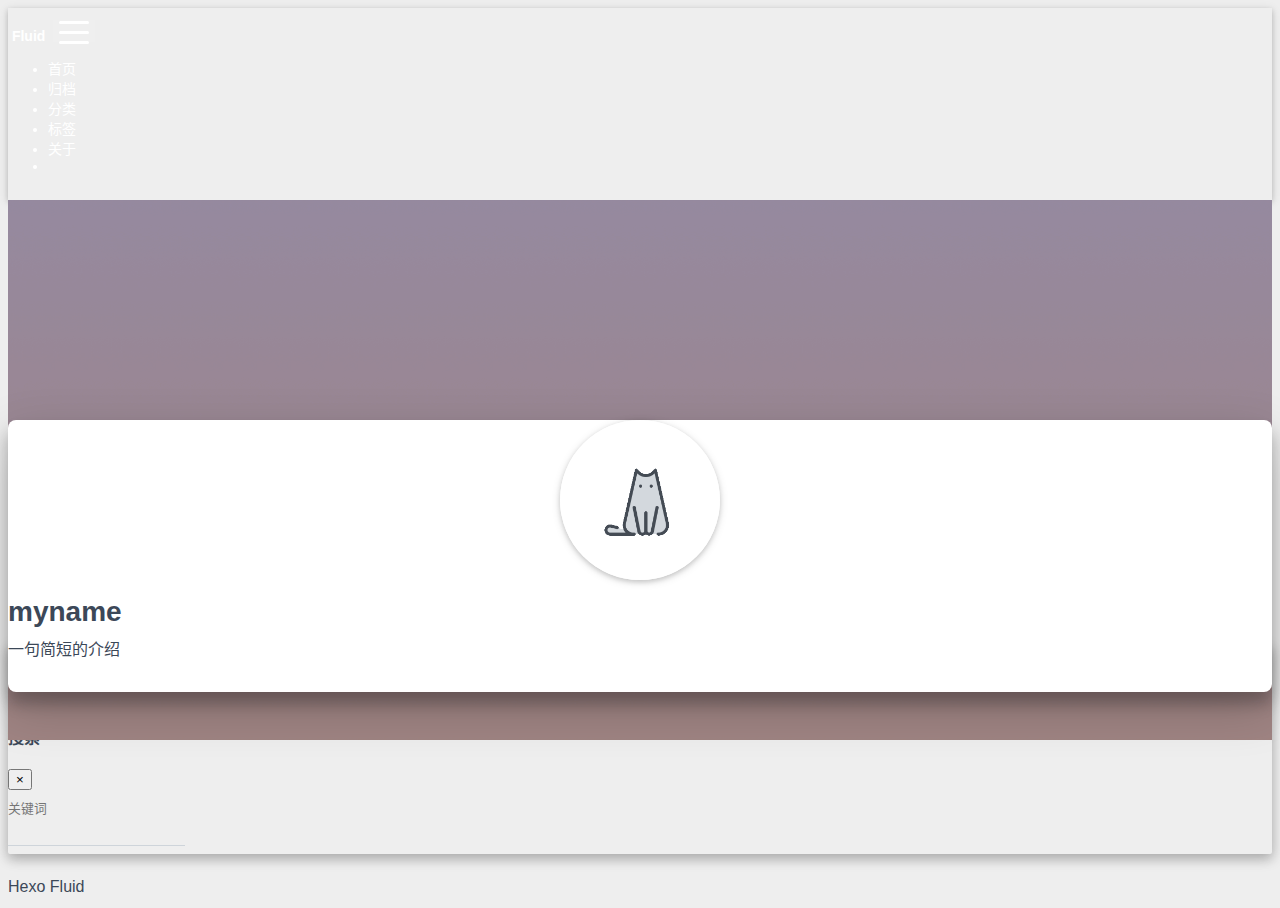
==== about/index.html @ 5696735d "Site updated: 2020-07-10 10:57:50" ====
<!DOCTYPE html>
<html lang="zh-CN">





<head>
  <meta charset="UTF-8">
  <link rel="apple-touch-icon" sizes="76x76" href="/img/favicon.png">
  <link rel="icon" type="image/png" href="/img/favicon.png">
  <meta name="viewport"
        content="width=device-width, initial-scale=1.0, maximum-scale=1.0, user-scalable=no, shrink-to-fit=no">
  <meta http-equiv="x-ua-compatible" content="ie=edge">
  
  <meta name="theme-color" content="#2f4154">
  <meta name="description" content="">
  <meta name="author" content="7and">
  <meta name="keywords" content="">
  <title>关于 - 7又7分之一节拍&#39;s Blog</title>

  <link  rel="stylesheet" href="https://cdn.staticfile.org/twitter-bootstrap/4.4.1/css/bootstrap.min.css" />


  <link  rel="stylesheet" href="https://cdn.staticfile.org/github-markdown-css/4.0.0/github-markdown.min.css" />
  <link  rel="stylesheet" href="/lib/hint/hint.min.css" />

  
    <link  rel="stylesheet" href="https://cdn.staticfile.org/highlight.js/10.0.0/styles/github-gist.min.css" />
  

  


<!-- 主题依赖的图标库，不要自行修改 -->

<link rel="stylesheet" href="//at.alicdn.com/t/font_1749284_yg9cfy8wd6.css">



<link rel="stylesheet" href="//at.alicdn.com/t/font_1736178_pjno9b9zyxs.css">


<link  rel="stylesheet" href="/css/main.css" />

<!-- 自定义样式保持在最底部 -->


  <script  src="/js/utils.js" ></script>
<meta name="generator" content="Hexo 4.2.1"></head>


<body>
  <header style="height: 60vh;">
    <nav id="navbar" class="navbar fixed-top  navbar-expand-lg navbar-dark scrolling-navbar">
  <div class="container">
    <a class="navbar-brand"
       href="/">&nbsp;<strong>Fluid</strong>&nbsp;</a>

    <button id="navbar-toggler-btn" class="navbar-toggler" type="button" data-toggle="collapse"
            data-target="#navbarSupportedContent"
            aria-controls="navbarSupportedContent" aria-expanded="false" aria-label="Toggle navigation">
      <div class="animated-icon"><span></span><span></span><span></span></div>
    </button>

    <!-- Collapsible content -->
    <div class="collapse navbar-collapse" id="navbarSupportedContent">
      <ul class="navbar-nav ml-auto text-center">
        
          
          
          
          
            <li class="nav-item">
              <a class="nav-link" href="/">
                <i class="iconfont icon-home-fill"></i>
                首页
              </a>
            </li>
          
        
          
          
          
          
            <li class="nav-item">
              <a class="nav-link" href="/archives/">
                <i class="iconfont icon-archive-fill"></i>
                归档
              </a>
            </li>
          
        
          
          
          
          
            <li class="nav-item">
              <a class="nav-link" href="/categories/">
                <i class="iconfont icon-category-fill"></i>
                分类
              </a>
            </li>
          
        
          
          
          
          
            <li class="nav-item">
              <a class="nav-link" href="/tags/">
                <i class="iconfont icon-tags-fill"></i>
                标签
              </a>
            </li>
          
        
          
          
          
          
            <li class="nav-item">
              <a class="nav-link" href="/about/">
                <i class="iconfont icon-user-fill"></i>
                关于
              </a>
            </li>
          
        
        
          <li class="nav-item" id="search-btn">
            <a class="nav-link" data-toggle="modal" data-target="#modalSearch">&nbsp;&nbsp;<i
                class="iconfont icon-search"></i>&nbsp;&nbsp;</a>
          </li>
        
      </ul>
    </div>
  </div>
</nav>

    <div class="view intro-2" id="background" parallax=true
         style="background: url('/img/default.png') no-repeat center center;
           background-size: cover;">
      <div class="full-bg-img">
        <div class="mask flex-center" style="background-color: rgba(0, 0, 0, 0.3)">
          <div class="container text-center white-text fadeInUp">
            <span class="h2" id="subtitle">
              
                关于
              
            </span>

            
          </div>

          
        </div>
      </div>
    </div>
  </header>

  <main>
    
      <div class="container nopadding-md">
        <div class="py-5" id="board"
          >
          
            <div class="about-avatar">
              <img src="/img/avatar.png" srcset="/img/loading.gif"
                   class="img-fluid" alt="avatar">
            </div>
          
          <div class="container">
            <div class="row">
              <div class="col-12 col-md-10 m-auto">
                

<div class="text-center">
  <div class="about-info">
    <div class="about-name">myname</div>
    <div class="about-intro">一句简短的介绍</div>
    <div class="about-icons">
      
        
        
        
        <a href="https://github.com" class="
           hint--bottom hint--rounded"
           aria-label=GitHub
        >
          <i class="iconfont icon-github-fill" aria-hidden="true"></i>
          
        </a>
      
        
        
        
        <a href="https://douban.com" class="
           hint--bottom hint--rounded"
           aria-label=豆瓣
        >
          <i class="iconfont icon-douban-fill" aria-hidden="true"></i>
          
        </a>
      
        
        
        
        <a href="javascript:;" class="qr-trigger
           "
           
        >
          <i class="iconfont icon-wechat-fill" aria-hidden="true"></i>
          
            <img class="qr-img" src="/img/favicon.png" srcset="/img/loading.gif" alt="qrcode" />
          
        </a>
      
    </div>
  </div>
</div>
<div class="mt-5 markdown-body">
  
</div>

              </div>
            </div>
          </div>
        </div>
      </div>
    
  </main>

  
    <a id="scroll-top-button" href="#" role="button">
      <i class="iconfont icon-arrowup" aria-hidden="true"></i>
    </a>
  

  
    <div class="modal fade" id="modalSearch" tabindex="-1" role="dialog" aria-labelledby="ModalLabel"
     aria-hidden="true">
  <div class="modal-dialog modal-dialog-scrollable modal-lg" role="document">
    <div class="modal-content">
      <div class="modal-header text-center">
        <h4 class="modal-title w-100 font-weight-bold">搜索</h4>
        <button type="button" id="local-search-close" class="close" data-dismiss="modal" aria-label="Close">
          <span aria-hidden="true">&times;</span>
        </button>
      </div>
      <div class="modal-body mx-3">
        <div class="md-form mb-5">
          <input type="text" id="local-search-input" class="form-control validate">
          <label data-error="x" data-success="v"
                 for="local-search-input">关键词</label>
        </div>
        <div class="list-group" id="local-search-result"></div>
      </div>
    </div>
  </div>
</div>
  

  

  

  <footer class="mt-5">
  <div class="text-center py-3">
    <div>
      <a href="https://hexo.io" target="_blank" rel="nofollow noopener"><span>Hexo</span></a>
      <i class="iconfont icon-love"></i>
      <a href="https://github.com/fluid-dev/hexo-theme-fluid" target="_blank" rel="nofollow noopener">
        <span>Fluid</span></a>
    </div>
    

    

    
  </div>
</footer>

<!-- SCRIPTS -->
<script  src="https://cdn.staticfile.org/jquery/3.4.1/jquery.min.js" ></script>
<script  src="https://cdn.staticfile.org/twitter-bootstrap/4.4.1/js/bootstrap.min.js" ></script>
<script  src="/js/debouncer.js" ></script>
<script  src="/js/main.js" ></script>

<!-- Plugins -->


  
    <script  src="/js/lazyload.js" ></script>
  



  <script defer src="https://cdn.staticfile.org/clipboard.js/2.0.6/clipboard.min.js" ></script>
  <script  src="/js/clipboard-use.js" ></script>











  <script  src="https://cdn.staticfile.org/anchor-js/4.2.2/anchor.min.js" ></script>
  <script>
    anchors.options = {
      placement: "right",
      visible: "hover",
      
    };
    var el = "h1,h2,h3,h4,h5,h6".split(",");
    var res = [];
    for (item of el) {
      res.push(".markdown-body > " + item)
    }
    anchors.add(res.join(", "))
  </script>



  <script  src="/js/local-search.js" ></script>
  <script>
    var path = "/local-search.xml";
    var inputArea = document.querySelector("#local-search-input");
    inputArea.onclick = function () {
      searchFunc(path, 'local-search-input', 'local-search-result');
      this.onclick = null
    }
  </script>






















</body>
</html>
---- lib/hint/hint.min.css ----
/*! Hint.css - v2.6.0 - 2019-04-27
* http://kushagragour.in/lab/hint/
* Copyright (c) 2019 Kushagra Gour */

[class*=hint--]{position:relative;display:inline-block}[class*=hint--]:after,[class*=hint--]:before{position:absolute;-webkit-transform:translate3d(0,0,0);-moz-transform:translate3d(0,0,0);transform:translate3d(0,0,0);visibility:hidden;opacity:0;z-index:1000000;pointer-events:none;-webkit-transition:.3s ease;-moz-transition:.3s ease;transition:.3s ease;-webkit-transition-delay:0s;-moz-transition-delay:0s;transition-delay:0s}[class*=hint--]:hover:after,[class*=hint--]:hover:before{visibility:visible;opacity:1;-webkit-transition-delay:.1s;-moz-transition-delay:.1s;transition-delay:.1s}[class*=hint--]:before{content:'';position:absolute;background:0 0;border:6px solid transparent;z-index:1000001}[class*=hint--]:after{background:#383838;color:#fff;padding:8px 10px;font-size:12px;font-family:"Helvetica Neue",Helvetica,Arial,sans-serif;line-height:12px;white-space:nowrap;text-shadow:0 -1px 0 #000;box-shadow:4px 4px 8px rgba(0,0,0,.3)}[class*=hint--][aria-label]:after{content:attr(aria-label)}[class*=hint--][data-hint]:after{content:attr(data-hint)}[aria-label='']:after,[aria-label='']:before,[data-hint='']:after,[data-hint='']:before{display:none!important}.hint--top-left:before,.hint--top-right:before,.hint--top:before{border-top-color:#383838}.hint--bottom-left:before,.hint--bottom-right:before,.hint--bottom:before{border-bottom-color:#383838}.hint--top:after,.hint--top:before{bottom:100%;left:50%}.hint--top:before{margin-bottom:-11px;left:calc(50% - 6px)}.hint--top:after{-webkit-transform:translateX(-50%);-moz-transform:translateX(-50%);transform:translateX(-50%)}.hint--top:hover:before{-webkit-transform:translateY(-8px);-moz-transform:translateY(-8px);transform:translateY(-8px)}.hint--top:hover:after{-webkit-transform:translateX(-50%) translateY(-8px);-moz-transform:translateX(-50%) translateY(-8px);transform:translateX(-50%) translateY(-8px)}.hint--bottom:after,.hint--bottom:before{top:100%;left:50%}.hint--bottom:before{margin-top:-11px;left:calc(50% - 6px)}.hint--bottom:after{-webkit-transform:translateX(-50%);-moz-transform:translateX(-50%);transform:translateX(-50%)}.hint--bottom:hover:before{-webkit-transform:translateY(8px);-moz-transform:translateY(8px);transform:translateY(8px)}.hint--bottom:hover:after{-webkit-transform:translateX(-50%) translateY(8px);-moz-transform:translateX(-50%) translateY(8px);transform:translateX(-50%) translateY(8px)}.hint--right:before{border-right-color:#383838;margin-left:-11px;margin-bottom:-6px}.hint--right:after{margin-bottom:-14px}.hint--right:after,.hint--right:before{left:100%;bottom:50%}.hint--right:hover:after,.hint--right:hover:before{-webkit-transform:translateX(8px);-moz-transform:translateX(8px);transform:translateX(8px)}.hint--left:before{border-left-color:#383838;margin-right:-11px;margin-bottom:-6px}.hint--left:after{margin-bottom:-14px}.hint--left:after,.hint--left:before{right:100%;bottom:50%}.hint--left:hover:after,.hint--left:hover:before{-webkit-transform:translateX(-8px);-moz-transform:translateX(-8px);transform:translateX(-8px)}.hint--top-left:after,.hint--top-left:before{bottom:100%;left:50%}.hint--top-left:before{margin-bottom:-11px;left:calc(50% - 6px)}.hint--top-left:after{-webkit-transform:translateX(-100%);-moz-transform:translateX(-100%);transform:translateX(-100%);margin-left:12px}.hint--top-left:hover:before{-webkit-transform:translateY(-8px);-moz-transform:translateY(-8px);transform:translateY(-8px)}.hint--top-left:hover:after{-webkit-transform:translateX(-100%) translateY(-8px);-moz-transform:translateX(-100%) translateY(-8px);transform:translateX(-100%) translateY(-8px)}.hint--top-right:after,.hint--top-right:before{bottom:100%;left:50%}.hint--top-right:before{margin-bottom:-11px;left:calc(50% - 6px)}.hint--top-right:after{-webkit-transform:translateX(0);-moz-transform:translateX(0);transform:translateX(0);margin-left:-12px}.hint--top-right:hover:after,.hint--top-right:hover:before{-webkit-transform:translateY(-8px);-moz-transform:translateY(-8px);transform:translateY(-8px)}.hint--bottom-left:after,.hint--bottom-left:before{top:100%;left:50%}.hint--bottom-left:before{margin-top:-11px;left:calc(50% - 6px)}.hint--bottom-left:after{-webkit-transform:translateX(-100%);-moz-transform:translateX(-100%);transform:translateX(-100%);margin-left:12px}.hint--bottom-left:hover:before{-webkit-transform:translateY(8px);-moz-transform:translateY(8px);transform:translateY(8px)}.hint--bottom-left:hover:after{-webkit-transform:translateX(-100%) translateY(8px);-moz-transform:translateX(-100%) translateY(8px);transform:translateX(-100%) translateY(8px)}.hint--bottom-right:after,.hint--bottom-right:before{top:100%;left:50%}.hint--bottom-right:before{margin-top:-11px;left:calc(50% - 6px)}.hint--bottom-right:after{-webkit-transform:translateX(0);-moz-transform:translateX(0);transform:translateX(0);margin-left:-12px}.hint--bottom-right:hover:after,.hint--bottom-right:hover:before{-webkit-transform:translateY(8px);-moz-transform:translateY(8px);transform:translateY(8px)}.hint--large:after,.hint--medium:after,.hint--small:after{white-space:normal;line-height:1.4em;word-wrap:break-word}.hint--small:after{width:80px}.hint--medium:after{width:150px}.hint--large:after{width:300px}.hint--error:after{background-color:#b34e4d;text-shadow:0 -1px 0 #592726}.hint--error.hint--top-left:before,.hint--error.hint--top-right:before,.hint--error.hint--top:before{border-top-color:#b34e4d}.hint--error.hint--bottom-left:before,.hint--error.hint--bottom-right:before,.hint--error.hint--bottom:before{border-bottom-color:#b34e4d}.hint--error.hint--left:before{border-left-color:#b34e4d}.hint--error.hint--right:before{border-right-color:#b34e4d}.hint--warning:after{background-color:#c09854;text-shadow:0 -1px 0 #6c5328}.hint--warning.hint--top-left:before,.hint--warning.hint--top-right:before,.hint--warning.hint--top:before{border-top-color:#c09854}.hint--warning.hint--bottom-left:before,.hint--warning.hint--bottom-right:before,.hint--warning.hint--bottom:before{border-bottom-color:#c09854}.hint--warning.hint--left:before{border-left-color:#c09854}.hint--warning.hint--right:before{border-right-color:#c09854}.hint--info:after{background-color:#3986ac;text-shadow:0 -1px 0 #1a3c4d}.hint--info.hint--top-left:before,.hint--info.hint--top-right:before,.hint--info.hint--top:before{border-top-color:#3986ac}.hint--info.hint--bottom-left:before,.hint--info.hint--bottom-right:before,.hint--info.hint--bottom:before{border-bottom-color:#3986ac}.hint--info.hint--left:before{border-left-color:#3986ac}.hint--info.hint--right:before{border-right-color:#3986ac}.hint--success:after{background-color:#458746;text-shadow:0 -1px 0 #1a321a}.hint--success.hint--top-left:before,.hint--success.hint--top-right:before,.hint--success.hint--top:before{border-top-color:#458746}.hint--success.hint--bottom-left:before,.hint--success.hint--bottom-right:before,.hint--success.hint--bottom:before{border-bottom-color:#458746}.hint--success.hint--left:before{border-left-color:#458746}.hint--success.hint--right:before{border-right-color:#458746}.hint--always:after,.hint--always:before{opacity:1;visibility:visible}.hint--always.hint--top:before{-webkit-transform:translateY(-8px);-moz-transform:translateY(-8px);transform:translateY(-8px)}.hint--always.hint--top:after{-webkit-transform:translateX(-50%) translateY(-8px);-moz-transform:translateX(-50%) translateY(-8px);transform:translateX(-50%) translateY(-8px)}.hint--always.hint--top-left:before{-webkit-transform:translateY(-8px);-moz-transform:translateY(-8px);transform:translateY(-8px)}.hint--always.hint--top-left:after{-webkit-transform:translateX(-100%) translateY(-8px);-moz-transform:translateX(-100%) translateY(-8px);transform:translateX(-100%) translateY(-8px)}.hint--always.hint--top-right:after,.hint--always.hint--top-right:before{-webkit-transform:translateY(-8px);-moz-transform:translateY(-8px);transform:translateY(-8px)}.hint--always.hint--bottom:before{-webkit-transform:translateY(8px);-moz-transform:translateY(8px);transform:translateY(8px)}.hint--always.hint--bottom:after{-webkit-transform:translateX(-50%) translateY(8px);-moz-transform:translateX(-50%) translateY(8px);transform:translateX(-50%) translateY(8px)}.hint--always.hint--bottom-left:before{-webkit-transform:translateY(8px);-moz-transform:translateY(8px);transform:translateY(8px)}.hint--always.hint--bottom-left:after{-webkit-transform:translateX(-100%) translateY(8px);-moz-transform:translateX(-100%) translateY(8px);transform:translateX(-100%) translateY(8px)}.hint--always.hint--bottom-right:after,.hint--always.hint--bottom-right:before{-webkit-transform:translateY(8px);-moz-transform:translateY(8px);transform:translateY(8px)}.hint--always.hint--left:after,.hint--always.hint--left:before{-webkit-transform:translateX(-8px);-moz-transform:translateX(-8px);transform:translateX(-8px)}.hint--always.hint--right:after,.hint--always.hint--right:before{-webkit-transform:translateX(8px);-moz-transform:translateX(8px);transform:translateX(8px)}.hint--rounded:after{border-radius:4px}.hint--no-animate:after,.hint--no-animate:before{-webkit-transition-duration:0s;-moz-transition-duration:0s;transition-duration:0s}.hint--bounce:after,.hint--bounce:before{-webkit-transition:opacity .3s ease,visibility .3s ease,-webkit-transform .3s cubic-bezier(.71,1.7,.77,1.24);-moz-transition:opacity .3s ease,visibility .3s ease,-moz-transform .3s cubic-bezier(.71,1.7,.77,1.24);transition:opacity .3s ease,visibility .3s ease,transform .3s cubic-bezier(.71,1.7,.77,1.24)}.hint--no-shadow:after,.hint--no-shadow:before{text-shadow:initial;box-shadow:initial}
---- css/main.css ----
html,
body {
  font-size: 16px;
  font-family: "SF Pro SC", "SF Pro Text", "SF Pro Icons", PingFang SC, Lantinghei SC, Microsoft Yahei, Hiragino Sans GB, Microsoft Sans Serif, WenQuanYi Micro Hei, sans-serif;
}
html,
body,
header,
.view {
  height: 100%;
  overflow-wrap: break-word;
}
body {
  background-color: #eee;
  color: #3c4858;
}
body a {
  color: #3c4858;
  text-decoration: none;
  cursor: pointer;
  transition-duration: 0.2s;
  transition-timing-function: ease-in-out;
}
body a:hover {
  color: #1abc9c;
  text-decoration: none;
  transition-duration: 0.2s;
  transition-timing-function: ease-in-out;
}
img[srcset] {
  object-fit: cover;
}
.hover-with-bg {
  display: inline-block;
  padding: 0.45rem;
}
.hover-with-bg:hover {
  background-color: #f8f9fa;
  transition-duration: 0.2s;
  transition-timing-function: ease-in-out;
  border-radius: 0.15rem;
}
.visitors {
  font-size: 0.8em;
  padding: 0.45rem;
  float: right;
}
#board {
  position: relative;
  margin-top: -2rem;
  background-color: #fff;
  border-radius: 0.5rem;
  z-index: 3;
  -webkit-box-shadow: 0 12px 15px 0 rgba(0,0,0,0.24), 0 17px 50px 0 rgba(0,0,0,0.19);
  box-shadow: 0 12px 15px 0 rgba(0,0,0,0.24), 0 17px 50px 0 rgba(0,0,0,0.19);
}
.view {
  position: relative;
  overflow: hidden;
  cursor: default;
}
.view .mask {
  position: absolute;
  width: 100%;
  height: 100%;
  background-color: rgba(0,0,0,0.3);
}
.container-fluid {
  padding-left: 0;
  padding-right: 0;
}
.container-fluid .row {
  margin-left: 0;
  margin-right: 0;
}
.flex-center {
  display: -webkit-box;
  display: -ms-flexbox;
  display: flex;
  -webkit-box-align: center;
  -ms-flex-align: center;
  align-items: center;
  -webkit-box-pack: center;
  -ms-flex-pack: center;
  justify-content: center;
  height: 100%;
}
.white-text {
  color: #fff;
}
.fadeInUp {
  -webkit-animation-name: fadeInUp;
  animation-name: fadeInUp;
}
@media (max-width: 767px) {
  header .h2 {
    font-size: 1.5rem;
  }
  .nopadding-md {
    padding-left: 0 !important;
    padding-right: 0 !important;
  }
}
#local-search-result .search-list-title {
  border-left: 3px solid #0d47a1;
}
#local-search-result .search-list-content {
  padding: 0 1.25rem;
}
.page-content strong,
post-content strong {
  font-weight: bold;
}
.copy-btn {
  display: inline-block;
  cursor: pointer;
  border-radius: 0.1rem;
  border: none;
  background-color: transparent;
  -webkit-user-select: none;
  -moz-user-select: none;
  -ms-user-select: none;
  user-select: none;
  -webkit-appearance: none;
  font-size: 0.75rem;
  line-height: 1;
  font-weight: bold;
  outline: none;
  -webkit-transition: opacity 0.2s ease-in-out;
  -o-transition: opacity 0.2s ease-in-out;
  transition: opacity 0.2s ease-in-out;
  padding: 0.25rem;
  position: absolute;
  right: 0.5rem;
  top: 0.25rem;
  opacity: 0;
}
.copy-btn > i {
  font-size: 0.75rem;
  font-weight: 400;
}
.copy-btn > span {
  margin-left: 5px;
}
.copy-btn-dark {
  color: #6a737d;
}
.copy-btn-light {
  color: #bababa;
}
.markdown-body pre:hover > .copy-btn {
  opacity: 0.9;
}
.markdown-body pre:hover > .copy-btn,
.markdown-body pre:not(:hover) > .copy-btn {
  outline: none;
}
.hidden-mobile {
  display: block;
}
.visible-mobile {
  display: none;
}
@media (max-width: 575px) {
  .hidden-mobile {
    display: none;
  }
  .visible-mobile {
    display: block;
  }
}
.scroll-down-bar {
  position: absolute;
  width: 100%;
  height: 6rem;
  text-align: center;
  cursor: pointer;
  bottom: 0;
}
.scroll-down-bar i {
  font-size: 2rem;
  font-weight: bold;
  display: inline-block;
  position: relative;
  padding-top: 2rem;
  color: #fff;
  -webkit-transform: translateZ(0);
  -moz-transform: translateZ(0);
  -ms-transform: translateZ(0);
  -o-transform: translateZ(0);
  transform: translateZ(0);
  -webkit-animation: scroll-down 1.5s infinite;
  animation: scroll-down 1.5s infinite;
}
#scroll-top-button {
  position: fixed;
  background: #fff;
  border-radius: 4px;
  min-width: 40px;
  min-height: 40px;
  bottom: -60px;
  -webkit-transition: bottom 0.3s ease;
  -moz-transform: bottom 0.3s ease;
  -ms-transform: bottom 0.3s ease;
  -o-transform: bottom 0.3s ease;
  transition: bottom 0.3s ease;
  outline: none;
  display: flex;
  display: -webkit-flex;
  align-items: center;
  -webkit-box-shadow: 0 2px 5px 0 rgba(0,0,0,0.16), 0 2px 10px 0 rgba(0,0,0,0.12);
  box-shadow: 0 2px 5px 0 rgba(0,0,0,0.16), 0 2px 10px 0 rgba(0,0,0,0.12);
}
#scroll-top-button i {
  font-size: 1.75rem;
  margin: auto;
  color: #718096;
  -webkit-transform: translateZ(0);
  -moz-transform: translateZ(0);
  -ms-transform: translateZ(0);
  -o-transform: translateZ(0);
  transform: translateZ(0);
}
#scroll-top-button:hover i,
#scroll-top-button:active i {
  -webkit-animation-name: scroll-top;
  animation-name: scroll-top;
  -webkit-animation-duration: 1s;
  animation-duration: 1s;
  -webkit-animation-delay: 0.1s;
  animation-delay: 0.1s;
  -webkit-animation-timing-function: ease-in-out;
  animation-timing-function: ease-in-out;
  -webkit-animation-iteration-count: infinite;
  animation-iteration-count: infinite;
  -webkit-animation-fill-mode: forwards;
  animation-fill-mode: forwards;
  -webkit-animation-direction: alternate;
  animation-direction: alternate;
}
.animated-icon {
  width: 30px;
  height: 20px;
  position: relative;
  margin: 0;
  -webkit-transform: rotate(0deg);
  -moz-transform: rotate(0deg);
  -o-transform: rotate(0deg);
  transform: rotate(0deg);
  -webkit-transition: 0.5s ease-in-out;
  -moz-transition: 0.5s ease-in-out;
  -o-transition: 0.5s ease-in-out;
  transition: 0.5s ease-in-out;
  cursor: pointer;
}
.animated-icon span {
  display: block;
  position: absolute;
  height: 3px;
  width: 100%;
  border-radius: 9px;
  opacity: 1;
  left: 0;
  -webkit-transform: rotate(0deg);
  -moz-transform: rotate(0deg);
  -o-transform: rotate(0deg);
  transform: rotate(0deg);
  -webkit-transition: 0.25s ease-in-out;
  -moz-transition: 0.25s ease-in-out;
  -o-transition: 0.25s ease-in-out;
  transition: 0.25s ease-in-out;
  background: #fff;
}
.animated-icon span:nth-child(1) {
  top: 0;
}
.animated-icon span:nth-child(2) {
  top: 10px;
}
.animated-icon span:nth-child(3) {
  top: 20px;
}
.animated-icon.open span:nth-child(1) {
  top: 11px;
  -webkit-transform: rotate(135deg);
  -moz-transform: rotate(135deg);
  -o-transform: rotate(135deg);
  transform: rotate(135deg);
}
.animated-icon.open span:nth-child(2) {
  opacity: 0;
  left: -60px;
}
.animated-icon.open span:nth-child(3) {
  top: 11px;
  -webkit-transform: rotate(-135deg);
  -moz-transform: rotate(-135deg);
  -o-transform: rotate(-135deg);
  transform: rotate(-135deg);
}
.qr-trigger {
  cursor: pointer;
  position: relative;
}
.qr-trigger:hover .qr-img {
  display: block;
  transition: all 0.3s;
}
.qr-img {
  max-width: 200px;
  position: absolute;
  right: -100px;
  z-index: 99;
  display: none;
  box-shadow: 0 0 20px -5px rgba(158,158,158,0.2);
}
footer > div > div:not(:first-child) {
  margin: 0.25rem 0;
  font-size: 0.85rem;
}
.statistics > span:last-child {
  margin: 0 0.35rem;
}
a.beian-police {
  position: relative;
  overflow: hidden;
  display: inline-flex;
  align-items: center;
  justify-content: center;
}
a.beian-police img {
  margin: 0 3px;
  width: 18px;
  height: 18px;
}
@media (max-width: 320px) {
  a.beian-police span.beian-police-sep {
    display: none;
  }
}
sup > a::before,
.footnote-text::before {
  display: block;
  content: "";
  margin-top: -5rem;
  height: 5rem;
  width: 1px;
  visibility: hidden;
}
sup > a::before,
.footnote-text::before {
  display: inline-block;
}
.footnote-item::before {
  display: block;
  content: "";
  margin-top: -5rem;
  height: 5rem;
  width: 1px;
  visibility: hidden;
}
.footnote-list ol {
  list-style-type: none;
  counter-reset: sectioncounter;
  padding-left: 0.5rem;
  font-size: 0.95rem;
}
.footnote-list ol li:before {
  font-family: "Helvetica Neue", monospace, "Monaco";
  content: "[" counter(sectioncounter) "]";
  counter-increment: sectioncounter;
}
.footnote-list ol li+li {
  margin-top: 0.5rem;
}
.footnote-text {
  padding-left: 0.5em;
}
@-moz-keyframes fadeInUp {
  from {
    opacity: 0;
    -webkit-transform: translate3d(0, 100%, 0);
    transform: translate3d(0, 100%, 0);
  }
  to {
    opacity: 1;
    -webkit-transform: translate3d(0, 0, 0);
    transform: translate3d(0, 0, 0);
  }
}
@-webkit-keyframes fadeInUp {
  from {
    opacity: 0;
    -webkit-transform: translate3d(0, 100%, 0);
    transform: translate3d(0, 100%, 0);
  }
  to {
    opacity: 1;
    -webkit-transform: translate3d(0, 0, 0);
    transform: translate3d(0, 0, 0);
  }
}
@-o-keyframes fadeInUp {
  from {
    opacity: 0;
    -webkit-transform: translate3d(0, 100%, 0);
    transform: translate3d(0, 100%, 0);
  }
  to {
    opacity: 1;
    -webkit-transform: translate3d(0, 0, 0);
    transform: translate3d(0, 0, 0);
  }
}
@keyframes fadeInUp {
  from {
    opacity: 0;
    -webkit-transform: translate3d(0, 100%, 0);
    transform: translate3d(0, 100%, 0);
  }
  to {
    opacity: 1;
    -webkit-transform: translate3d(0, 0, 0);
    transform: translate3d(0, 0, 0);
  }
}
@-moz-keyframes scroll-down {
  0% {
    opacity: 0.8;
    top: 0;
  }
  50% {
    opacity: 0.4;
    top: -1em;
  }
  100% {
    opacity: 0.8;
    top: 0;
  }
}
@-webkit-keyframes scroll-down {
  0% {
    opacity: 0.8;
    top: 0;
  }
  50% {
    opacity: 0.4;
    top: -1em;
  }
  100% {
    opacity: 0.8;
    top: 0;
  }
}
@-o-keyframes scroll-down {
  0% {
    opacity: 0.8;
    top: 0;
  }
  50% {
    opacity: 0.4;
    top: -1em;
  }
  100% {
    opacity: 0.8;
    top: 0;
  }
}
@keyframes scroll-down {
  0% {
    opacity: 0.8;
    top: 0;
  }
  50% {
    opacity: 0.4;
    top: -1em;
  }
  100% {
    opacity: 0.8;
    top: 0;
  }
}
@-moz-keyframes scroll-top {
  0% {
    -webkit-transform: translateY(0);
    transform: translateY(0);
  }
  50% {
    -webkit-transform: translateY(-0.35rem);
    transform: translateY(-0.35rem);
  }
  100% {
    -webkit-transform: translateY(0);
    transform: translateY(0);
  }
}
@-webkit-keyframes scroll-top {
  0% {
    -webkit-transform: translateY(0);
    transform: translateY(0);
  }
  50% {
    -webkit-transform: translateY(-0.35rem);
    transform: translateY(-0.35rem);
  }
  100% {
    -webkit-transform: translateY(0);
    transform: translateY(0);
  }
}
@-o-keyframes scroll-top {
  0% {
    -webkit-transform: translateY(0);
    transform: translateY(0);
  }
  50% {
    -webkit-transform: translateY(-0.35rem);
    transform: translateY(-0.35rem);
  }
  100% {
    -webkit-transform: translateY(0);
    transform: translateY(0);
  }
}
@keyframes scroll-top {
  0% {
    -webkit-transform: translateY(0);
    transform: translateY(0);
  }
  50% {
    -webkit-transform: translateY(-0.35rem);
    transform: translateY(-0.35rem);
  }
  100% {
    -webkit-transform: translateY(0);
    transform: translateY(0);
  }
}
.navbar {
  background-color: transparent;
  font-size: 0.875rem;
  color: white;
  box-shadow: 0 2px 5px 0 rgba(0,0,0,0.16), 0 2px 10px 0 rgba(0,0,0,0.12);
  -webkit-box-shadow: 0 2px 5px 0 rgba(0,0,0,0.16), 0 2px 10px 0 rgba(0,0,0,0.12);
}
.navbar a {
  color: white;
}
.navbar a:hover {
  background-color: rgba(0,0,0,0.1);
}
.navbar a > i {
  font-size: 0.875rem;
}
.navbar .nav-item .nav-link {
  display: block;
}
.navbar .navbar-toggler {
  border-width: 0;
  outline: 0;
}
.navbar.navbar-dark .breadcrumb .nav-item .nav-link,
.navbar.navbar-dark .navbar-nav .nav-item .nav-link {
  color: #fff;
  -webkit-transition: 0.35s;
  transition: 0.35s;
}
@media (min-width: 600px) {
  .navbar.scrolling-navbar {
    padding-top: 12px;
    padding-bottom: 12px;
    -webkit-transition: background 0.5s ease-in-out, padding 0.5s ease-in-out;
    transition: background 0.5s ease-in-out, padding 0.5s ease-in-out;
  }
  .navbar.scrolling-navbar .navbar-nav > li {
    -webkit-transition-duration: 1s;
    transition-duration: 1s;
  }
}
.navbar.scrolling-navbar.top-nav-collapse {
  padding-top: 5px;
  padding-bottom: 5px;
}
.navbar .dropdown-menu {
  font-size: 0.875rem;
  color: white;
  background-color: rgba(0,0,0,0.3);
  border: none;
  -webkit-transition: background 0.5s ease-in-out, padding 0.5s ease-in-out;
  transition: background 0.5s ease-in-out, padding 0.5s ease-in-out;
}
@media (max-width: 991.98px) {
  .navbar .dropdown-menu {
    text-align: center;
  }
}
.navbar .dropdown-item:hover {
  color: #1abc9c;
}
.navbar .dropdown-collapse {
  background-color: #2f4154;
}
.navbar-custom {
  color: white;
}
.navbar-custom a {
  color: white;
}
.top-nav-collapse {
  background-color: #2f4154;
}
.navbar-col-show {
  background-color: #2f4154;
}
@media (max-width: 767px) {
  .navbar {
    font-size: 1rem;
    line-height: 2.5rem;
  }
}
.markdown-body {
  font-size: 1rem;
  margin-bottom: 2rem;
  font-family: "SF Pro SC", "SF Pro Text", "SF Pro Icons", PingFang SC, Lantinghei SC, Microsoft Yahei, Hiragino Sans GB, Microsoft Sans Serif, WenQuanYi Micro Hei, sans-serif;
  color: #2c3e50;
}
.markdown-body h1,
.markdown-body h2,
.markdown-body h3,
.markdown-body h4,
.markdown-body h5,
.markdown-body h6 {
  color: #1a202c;
  font-weight: bold;
  margin-bottom: 0.75em;
  margin-top: 2em;
}
.markdown-body h1:focus,
.markdown-body h2:focus,
.markdown-body h3:focus,
.markdown-body h4:focus,
.markdown-body h5:focus,
.markdown-body h6:focus {
  outline: none;
}
.markdown-body hr {
  height: 0.2em;
  margin: 2rem 0;
}
.markdown-body strong {
  font-weight: bold;
}
.markdown-body pre {
  position: relative;
  overflow: visible;
}
.markdown-body pre code {
  font-size: 85%;
  display: block;
  overflow-x: auto;
  padding: 0.5rem 0;
  line-height: 1.5;
  border-radius: 3px;
  tab-size: 4;
}
.markdown-body pre code.mermaid > svg {
  min-width: 100%;
}
.markdown-body p > img,
.markdown-body p > a > img {
  max-width: 90%;
  margin: 1.5rem auto;
  display: block;
  box-shadow: 0 5px 11px 0 rgba(0,0,0,0.18), 0 4px 15px 0 rgba(0,0,0,0.15) !important;
  border-radius: 3px;
}
.markdown-body div.hljs {
  overflow-x: initial;
  padding: 0;
  border-radius: 3px;
}
.markdown-body div.hljs pre {
  background-color: initial;
}
.list-group-item {
  background-color: transparent;
  border: 0;
}
.page-link {
  font-size: 1.1rem;
}
.pagination {
  margin-top: 3rem;
  justify-content: center;
}
.pagination a,
.pagination .current {
  outline: 0;
  border: 0;
  background-color: transparent;
  font-size: 0.9rem;
  padding: 0.5rem 0.75rem;
  line-height: 1.25;
  -webkit-border-radius: 0.125rem;
  border-radius: 0.125rem;
  -webkit-transition: all 0.3s linear;
  -o-transition: all 0.3s linear;
  transition: all 0.3s linear;
}
.pagination a:hover,
.pagination .current {
  background-color: #f8f9fa;
}
.modal-dialog .modal-content {
  border: 0;
  border-radius: 0.125rem;
  -webkit-box-shadow: 0 5px 11px 0 rgba(0,0,0,0.18), 0 4px 15px 0 rgba(0,0,0,0.15);
  box-shadow: 0 5px 11px 0 rgba(0,0,0,0.18), 0 4px 15px 0 rgba(0,0,0,0.15);
}
.modal-dialog .modal-content .modal-header {
  border-top-left-radius: 0.125rem;
  border-top-right-radius: 0.125rem;
}
.md-form {
  position: relative;
  margin-top: 1.5rem;
  margin-bottom: 1.5rem;
}
.md-form input[type] {
  -webkit-box-sizing: content-box;
  box-sizing: content-box;
  background-color: transparent;
  border: none;
  border-bottom: 1px solid #ced4da;
  border-radius: 0;
  outline: none;
  -webkit-box-shadow: none;
  box-shadow: none;
  transition: border-color 0.15s ease-in-out, box-shadow 0.15s ease-in-out, -webkit-box-shadow 0.15s ease-in-out;
}
.md-form input[type]:focus:not([readonly]) {
  border-bottom: 1px solid #4285f4;
  -webkit-box-shadow: 0 1px 0 0 #4285f4;
  box-shadow: 0 1px 0 0 #4285f4;
}
.md-form input[type]:focus:not([readonly]) + label {
  color: #4285f4;
}
.md-form input[type].valid,
.md-form input[type]:focus.valid {
  border-bottom: 1px solid #00c851;
  -webkit-box-shadow: 0 1px 0 0 #00c851;
  box-shadow: 0 1px 0 0 #00c851;
}
.md-form input[type].valid + label,
.md-form input[type]:focus.valid + label {
  color: #00c851;
}
.md-form input[type].invalid,
.md-form input[type]:focus.invalid {
  border-bottom: 1px solid #f44336;
  -webkit-box-shadow: 0 1px 0 0 #f44336;
  box-shadow: 0 1px 0 0 #f44336;
}
.md-form input[type].invalid + label,
.md-form input[type]:focus.invalid + label {
  color: #f44336;
}
.md-form input[type].validate {
  margin-bottom: 2.5rem;
}
.md-form input[type].form-control {
  height: auto;
  padding: 0.6rem 0 0.4rem 0;
  margin: 0 0 0.5rem 0;
  background-color: transparent;
  border-radius: 0;
}
.md-form label {
  font-size: 0.8rem;
  position: absolute;
  top: -1rem;
  left: 0;
  color: #757575;
  cursor: text;
  -webkit-transition: color 0.2s ease-out, -webkit-transform 0.2s ease-out;
  transition: transform 0.2s ease-out, color 0.2s ease-out, -webkit-transform 0.2s ease-out;
}
.iconfont {
  font-size: 1rem;
  line-height: 1;
}
input[type=checkbox] {
  -webkit-appearance: none;
  -moz-appearance: none;
  position: relative;
  right: 0;
  bottom: 0;
  left: 0;
  height: 1.25rem;
  width: 1.25rem;
  transition: 0.2s;
  color: #fff;
  cursor: pointer;
  margin: 0.4rem 0.2rem 0.4rem !important;
  outline: 0;
  border-radius: 0.1875rem;
  vertical-align: -0.65rem;
  border: 2px solid #2f4154;
}
input[type=checkbox]:after,
input[type=checkbox]:before {
  content: " ";
  transition: 0.2s;
  position: absolute;
  background: #fff;
}
input[type=checkbox]:before {
  left: 0.125rem;
  top: 0.375rem;
  width: 0;
  height: 0.125rem;
  -webkit-transform: rotate(45deg);
  -moz-transform: rotate(45deg);
  -ms-transform: rotate(45deg);
  -o-transform: rotate(45deg);
  transform: rotate(45deg);
}
input[type=checkbox]:after {
  right: 0.5625rem;
  bottom: 0.1875rem;
  width: 0.125rem;
  height: 0;
  -webkit-transform: rotate(40deg);
  -moz-transform: rotate(40deg);
  -ms-transform: rotate(40deg);
  -o-transform: rotate(40deg);
  transform: rotate(40deg);
  transition-delay: 0.2s;
}
input[type=checkbox]:checked {
  background: #2f4154;
}
input[type=checkbox]:checked:before {
  left: 0.0625rem;
  top: 0.625rem;
  width: 0.375rem;
  height: 0.125rem;
}
input[type=checkbox]:checked:after {
  right: 0.3125rem;
  bottom: 0.0625rem;
  width: 0.125rem;
  height: 0.875rem;
}
.list-group-item-action:focus,
.list-group-item-action:hover {
  background-color: #f8f9fa;
}
.index-card {
  margin-bottom: 2.5rem;
}
.index-img img {
  display: block;
  width: 100%;
  height: 10rem;
  object-fit: cover;
  box-shadow: 0 5px 11px 0 rgba(0,0,0,0.18), 0 4px 15px 0 rgba(0,0,0,0.15);
  border-radius: 0.25rem;
}
.index-info {
  display: flex;
  flex-direction: column;
  justify-content: space-between;
  padding-top: 0.5rem;
  padding-bottom: 0.5rem;
}
.index-header {
  font-size: 1.5rem;
  font-weight: bold;
  line-height: 1.2;
  white-space: nowrap;
  overflow: hidden;
  text-overflow: ellipsis;
}
.index-btm {
  color: #718096;
}
.index-btm a {
  color: #718096;
}
.index-excerpt {
  color: #718096;
  margin: 0.5rem 0 0.5rem 0;
  max-height: calc(1.4rem * 3);
  line-height: 1.4rem;
  overflow: hidden;
}
.index-excerpt > div {
  float: right;
  margin-left: -0.25rem;
  width: 100%;
  word-break: break-word;
  display: -webkit-box;
  -webkit-box-orient: vertical;
  -webkit-line-clamp: 3;
}
@media (max-width: 767px) {
  .index-info {
    padding-top: 1.25rem;
  }
  .index-header {
    font-size: 1.25rem;
    white-space: normal;
    overflow: hidden;
    word-break: break-word;
    display: -webkit-box;
    -webkit-box-orient: vertical;
    -webkit-line-clamp: 2;
  }
}
.post-content {
  box-sizing: border-box;
  padding-left: 10%;
  padding-right: 10%;
}
@media (max-width: 767px) {
  .post-content {
    padding-left: 2rem;
    padding-right: 2rem;
  }
}
@media (max-width: 424px) {
  .post-content {
    padding-left: 1rem;
    padding-right: 1rem;
  }
}
.post-content h1::before,
h2::before,
h3::before,
h4::before,
h5::before,
h6::before {
  display: block;
  content: "";
  margin-top: -5rem;
  height: 5rem;
  width: 1px;
  visibility: hidden;
}
.post-metas {
  display: flex;
  flex-direction: row;
  flex-wrap: wrap;
}
.post-meta > i {
  margin-right: 0.15rem;
}
.post-meta > a:not(.hover-with-bg) {
  margin-right: 0.15rem;
}
.post-prevnext {
  margin-top: 2rem;
  display: flex;
  justify-content: space-between;
}
.post-prevnext .post-prev,
.post-prevnext .post-next {
  display: flex;
  padding-left: 0;
  padding-right: 0;
}
.post-prevnext .post-prev i,
.post-prevnext .post-next i {
  font-size: 1.5rem;
  -webkit-transform: translateZ(0);
  -moz-transform: translateZ(0);
  -ms-transform: translateZ(0);
  -o-transform: translateZ(0);
  transform: translateZ(0);
}
.post-prevnext .post-prev a,
.post-prevnext .post-next a {
  display: flex;
  align-items: center;
}
.post-prevnext .post-prev .hidden-mobile,
.post-prevnext .post-next .hidden-mobile {
  display: -webkit-box;
  -webkit-box-orient: vertical;
  -webkit-line-clamp: 2;
  text-overflow: ellipsis;
  overflow: hidden;
}
@media (max-width: 575px) {
  .post-prevnext .post-prev .hidden-mobile,
  .post-prevnext .post-next .hidden-mobile {
    display: none;
  }
}
.post-prevnext .post-prev:hover i,
.post-prevnext .post-prev:active i,
.post-prevnext .post-next:hover i,
.post-prevnext .post-next:active i {
  -webkit-animation-duration: 1s;
  animation-duration: 1s;
  -webkit-animation-delay: 0.1s;
  animation-delay: 0.1s;
  -webkit-animation-timing-function: ease-in-out;
  animation-timing-function: ease-in-out;
  -webkit-animation-iteration-count: infinite;
  animation-iteration-count: infinite;
  -webkit-animation-fill-mode: forwards;
  animation-fill-mode: forwards;
  -webkit-animation-direction: alternate;
  animation-direction: alternate;
}
.post-prevnext .post-prev:hover i,
.post-prevnext .post-prev:active i {
  -webkit-animation-name: post-prev-anim;
  animation-name: post-prev-anim;
}
.post-prevnext .post-next:hover i,
.post-prevnext .post-next:active i {
  -webkit-animation-name: post-next-anim;
  animation-name: post-next-anim;
}
.post-prevnext .post-next {
  justify-content: flex-end;
}
.post-prevnext .fa-chevron-left {
  margin-right: 0.5rem;
}
.post-prevnext .fa-chevron-right {
  margin-left: 0.5rem;
}
#toc {
  position: -webkit-sticky;
  position: sticky;
  top: 2rem;
  padding: 3rem 0 0 0;
  max-height: 80%;
  visibility: hidden;
}
.toc-header {
  margin-bottom: 0.5rem;
  font-weight: 500;
  line-height: 1.2;
}
.toc-header,
.toc-header > i {
  font-size: 1.25rem;
}
#tocbot {
  max-height: 100%;
  overflow-y: auto;
  overflow: -moz-scrollbars-none;
  -ms-overflow-style: none;
}
#tocbot ol {
  list-style: none;
  padding-inline-start: 1rem;
}
#tocbot::-webkit-scrollbar {
  display: none;
}
.tocbot-list ol {
  list-style: none;
  padding-left: 1rem;
}
.tocbot-list a {
  font-size: 0.95rem;
}
.tocbot-link {
  color: #3c4858;
}
.tocbot-active-link {
  font-weight: bold;
  color: #1abc9c;
}
.tocbot-is-collapsed {
  max-height: 0;
}
.tocbot-is-collapsible {
  overflow: hidden;
  transition: all 300ms ease-in-out;
}
@media (max-width: 1024px) {
  .toc-container {
    padding-left: 0;
    padding-right: 0;
  }
}
.custom,
.comments {
  margin-top: 2rem;
}
.katex-block {
  overflow-x: auto;
}
.katex,
.mjx-mrow {
  white-space: pre-wrap !important;
}
.mjx-char {
  line-height: 1;
}
.mjx-container {
  overflow-x: auto;
  overflow-y: hidden !important;
  padding: 0.5em 0;
}
.mjx-container:focus,
.mjx-container svg:focus {
  outline: none;
}
@-moz-keyframes post-prev-anim {
  0% {
    -webkit-transform: translateX(0);
    transform: translateX(0);
  }
  50% {
    -webkit-transform: translateX(-0.35rem);
    transform: translateX(-0.35rem);
  }
  100% {
    -webkit-transform: translateX(0);
    transform: translateX(0);
  }
}
@-webkit-keyframes post-prev-anim {
  0% {
    -webkit-transform: translateX(0);
    transform: translateX(0);
  }
  50% {
    -webkit-transform: translateX(-0.35rem);
    transform: translateX(-0.35rem);
  }
  100% {
    -webkit-transform: translateX(0);
    transform: translateX(0);
  }
}
@-o-keyframes post-prev-anim {
  0% {
    -webkit-transform: translateX(0);
    transform: translateX(0);
  }
  50% {
    -webkit-transform: translateX(-0.35rem);
    transform: translateX(-0.35rem);
  }
  100% {
    -webkit-transform: translateX(0);
    transform: translateX(0);
  }
}
@keyframes post-prev-anim {
  0% {
    -webkit-transform: translateX(0);
    transform: translateX(0);
  }
  50% {
    -webkit-transform: translateX(-0.35rem);
    transform: translateX(-0.35rem);
  }
  100% {
    -webkit-transform: translateX(0);
    transform: translateX(0);
  }
}
@-moz-keyframes post-next-anim {
  0% {
    -webkit-transform: translateX(0);
    transform: translateX(0);
  }
  50% {
    -webkit-transform: translateX(0.35rem);
    transform: translateX(0.35rem);
  }
  100% {
    -webkit-transform: translateX(0);
    transform: translateX(0);
  }
}
@-webkit-keyframes post-next-anim {
  0% {
    -webkit-transform: translateX(0);
    transform: translateX(0);
  }
  50% {
    -webkit-transform: translateX(0.35rem);
    transform: translateX(0.35rem);
  }
  100% {
    -webkit-transform: translateX(0);
    transform: translateX(0);
  }
}
@-o-keyframes post-next-anim {
  0% {
    -webkit-transform: translateX(0);
    transform: translateX(0);
  }
  50% {
    -webkit-transform: translateX(0.35rem);
    transform: translateX(0.35rem);
  }
  100% {
    -webkit-transform: translateX(0);
    transform: translateX(0);
  }
}
@keyframes post-next-anim {
  0% {
    -webkit-transform: translateX(0);
    transform: translateX(0);
  }
  50% {
    -webkit-transform: translateX(0.35rem);
    transform: translateX(0.35rem);
  }
  100% {
    -webkit-transform: translateX(0);
    transform: translateX(0);
  }
}
.note {
  padding: 0.75rem;
  border-left: 0.35rem solid;
  border-radius: 0.25rem;
  margin: 1.5rem 0;
}
.note *:last-child {
  margin-bottom: 0;
}
.note-primary {
  background-color: #dfeefd;
  border-color: #176ac4;
}
.note-secondary {
  background-color: #e2e3e5;
  border-color: #58595a;
}
.note-success {
  background-color: #e2f0e5;
  border-color: #49a75f;
}
.note-danger {
  background-color: #fae7e8;
  border-color: #e45460;
}
.note-warning {
  background-color: #faf4e0;
  border-color: #c2a442;
}
.note-info {
  background-color: #e4f2f5;
  border-color: #2492a5;
}
.note-light {
  background-color: #fefefe;
  border-color: #0f0f0f;
}
.label {
  display: inline;
  border-radius: 3px;
  font-size: 85%;
  margin: 0;
  padding: 0.2em 0.4em;
}
.label-default {
  background: #e7e3e3;
}
.label-primary {
  background: #dfeefd;
}
.label-info {
  background: #e4f2f5;
}
.label-success {
  background: #e2f0e5;
}
.label-warning {
  background: #faf4e0;
}
.label-danger {
  background: #fae7e8;
}
.markdown-body .btn {
  background: #2f4154;
  border-radius: 0.25rem;
  color: #fff !important;
  display: inline-block;
  font-size: 0.875em;
  line-height: 2;
  padding: 0 0.75rem;
  text-decoration: none;
  transition-property: background;
  transition-delay: 0s;
  transition-duration: 0.2s;
  transition-timing-function: ease-in-out;
  -webkit-box-shadow: 0 2px 5px 0 rgba(0,0,0,0.16), 0 2px 10px 0 rgba(0,0,0,0.12);
  box-shadow: 0 2px 5px 0 rgba(0,0,0,0.16), 0 2px 10px 0 rgba(0,0,0,0.12);
  margin-bottom: 1rem;
}
.markdown-body .btn:hover {
  background: #23ae92;
  color: #fff !important;
  text-decoration: none;
}
.group-image-container {
  margin: 1.5rem auto;
}
.group-image-container img {
  margin: 0 auto;
  border-radius: 3px;
}
.group-image-row {
  margin-bottom: 0.5rem;
  display: flex;
  justify-content: center;
}
.group-image-wrap {
  flex: 1;
  display: flex;
  justify-content: center;
}
.group-image-wrap:not(:last-child) {
  margin-right: 0.25rem;
}
.list-group a ~ p.h5 {
  margin-top: 1rem;
}
.about-avatar {
  position: relative;
  margin: -8rem auto 1rem;
  width: 10rem;
  height: 10rem;
  z-index: 3;
}
.about-avatar img {
  width: 100%;
  height: 100%;
  border-radius: 50%;
  -moz-border-radius: 50%;
  -webkit-border-radius: 50%;
  object-fit: cover;
  -webkit-box-shadow: 0 2px 5px 0 rgba(0,0,0,0.16), 0 2px 10px 0 rgba(0,0,0,0.12);
  box-shadow: 0 2px 5px 0 rgba(0,0,0,0.16), 0 2px 10px 0 rgba(0,0,0,0.12);
}
.about-info > div {
  margin-bottom: 0.5rem;
}
.about-name {
  font-size: 1.75rem;
  font-weight: bold;
}
.about-intro {
  font-size: 1rem;
}
.about-icons > a {
  margin-right: 0.5rem;
}
.about-icons > a > i {
  font-size: 1.5rem;
}
.category:not(:last-child) {
  margin-bottom: 1rem;
}
.category-item {
  font-size: 1.25rem;
  font-weight: bold;
  display: flex;
  align-items: center;
}
.category-subitem {
  font-size: 1rem;
  font-weight: bold;
}
.category-collapse {
  margin-left: 1.25rem;
  width: 100%;
}
.category-count {
  font-size: 0.9rem;
  font-weight: initial;
  min-width: 1.3em;
  line-height: 1.3em;
  display: flex;
  align-items: center;
}
.category-count i {
  padding-right: 0.25rem;
}
.category-count span {
  width: 2rem;
}
.category-item-action:not(.collapsed) > i {
  transform: rotate(90deg);
  transform-origin: center center;
}
.category-item-action i {
  transition: transform 0.3s ease-out;
  display: inline-block;
  margin-left: 0.25rem;
}
.category-item-action:hover {
  z-index: 1;
  color: #495057;
  text-decoration: none;
  background-color: #f8f9fa;
}
.category .row {
  margin-left: 0;
  margin-right: 0;
}
.tagcloud {
  padding: 1rem 5%;
}
.tagcloud a {
  display: inline-block;
  padding: 0.5rem;
}
.tagcloud a:hover {
  color: #1abc9c !important;
}
.links .card {
  box-shadow: none;
  min-width: 33%;
  background-color: transparent;
  border: 0;
}
.links .card-body {
  margin: 1rem 0;
  padding: 1rem;
  border-radius: 0.3rem;
  display: block;
  width: 100%;
  height: 100%;
}
.links .card-body:hover .link-avatar {
  transform: scale(1.1);
}
.links .card-content {
  display: flex;
  flex-wrap: nowrap;
  width: 100%;
  height: 3.5rem;
}
.link-avatar {
  flex: none;
  width: 3rem;
  height: 3rem;
  margin-right: 0.75rem;
  object-fit: cover;
  transition-duration: 0.2s;
  transition-timing-function: ease-in-out;
}
.link-avatar img {
  width: 100%;
  height: 100%;
  border-radius: 50%;
  -moz-border-radius: 50%;
  -webkit-border-radius: 50%;
  object-fit: cover;
}
.link-text {
  flex: 1;
  display: grid;
  flex-direction: column;
}
.link-title {
  overflow: hidden;
  text-overflow: ellipsis;
  white-space: nowrap;
  color: $text_color;
  font-weight: bold;
}
.link-intro {
  max-height: 2rem;
  font-size: 0.85rem;
  line-height: 1.2;
  color: #718096;
  display: -webkit-box;
  -webkit-box-orient: vertical;
  -webkit-line-clamp: 2;
  text-overflow: ellipsis;
  overflow: hidden;
}
@media (max-width: 767px) {
  .links {
    display: flex;
    flex-direction: column;
    justify-content: center;
    align-items: center;
  }
  .links .card {
    padding-left: 2rem;
    padding-right: 2rem;
  }
}
@media (min-width: 768px) {
  .link-text:only-child {
    margin-left: 1rem;
  }
}
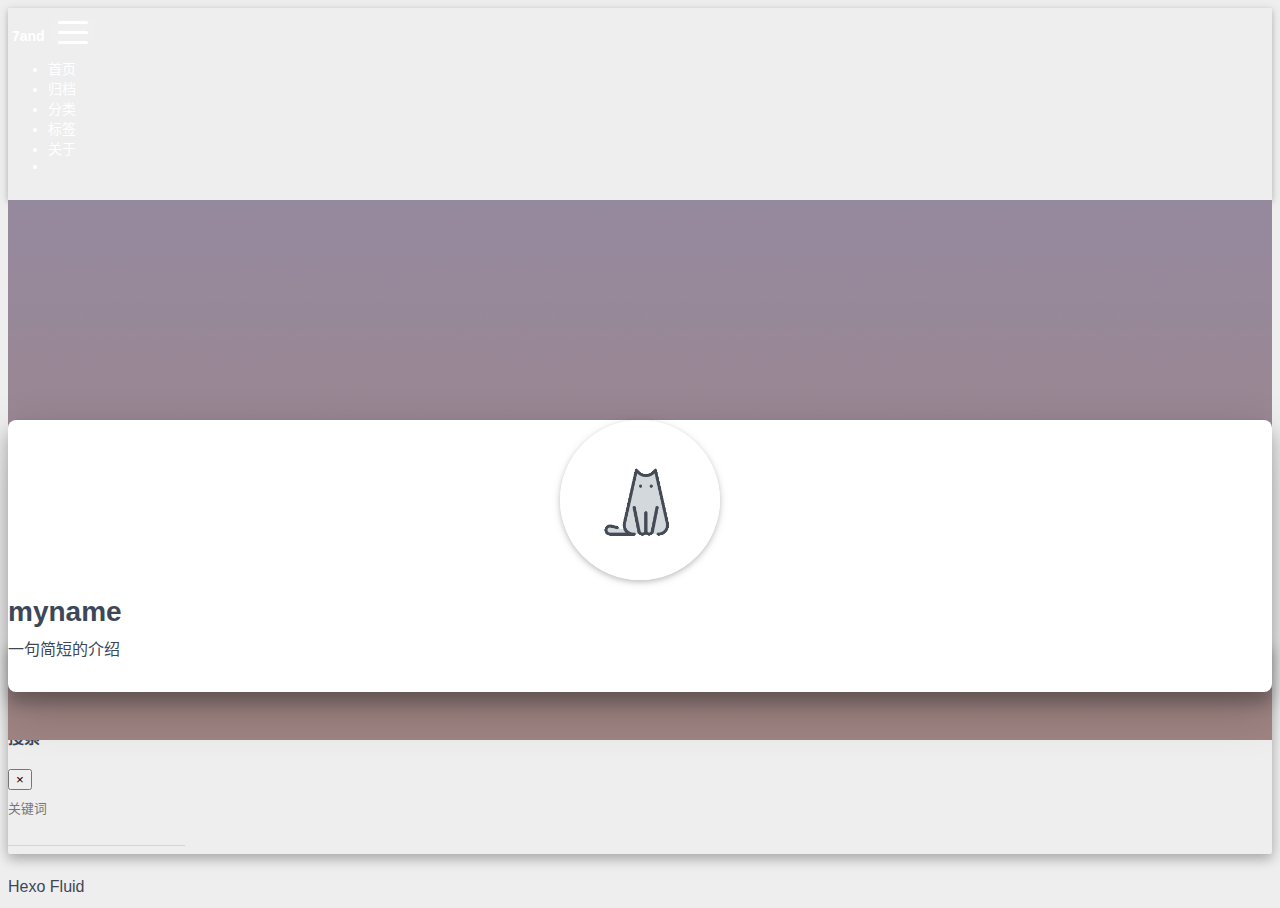
==== commit 611ab20c: "Site updated: 2020-07-10 11:03:20" ====
--- a/about/index.html
+++ b/about/index.html
@@ -55,7 +55,7 @@
     <nav id="navbar" class="navbar fixed-top  navbar-expand-lg navbar-dark scrolling-navbar">
   <div class="container">
     <a class="navbar-brand"
-       href="/">&nbsp;<strong>Fluid</strong>&nbsp;</a>
+       href="/">&nbsp;<strong>7and</strong>&nbsp;</a>
 
     <button id="navbar-toggler-btn" class="navbar-toggler" type="button" data-toggle="collapse"
             data-target="#navbarSupportedContent"
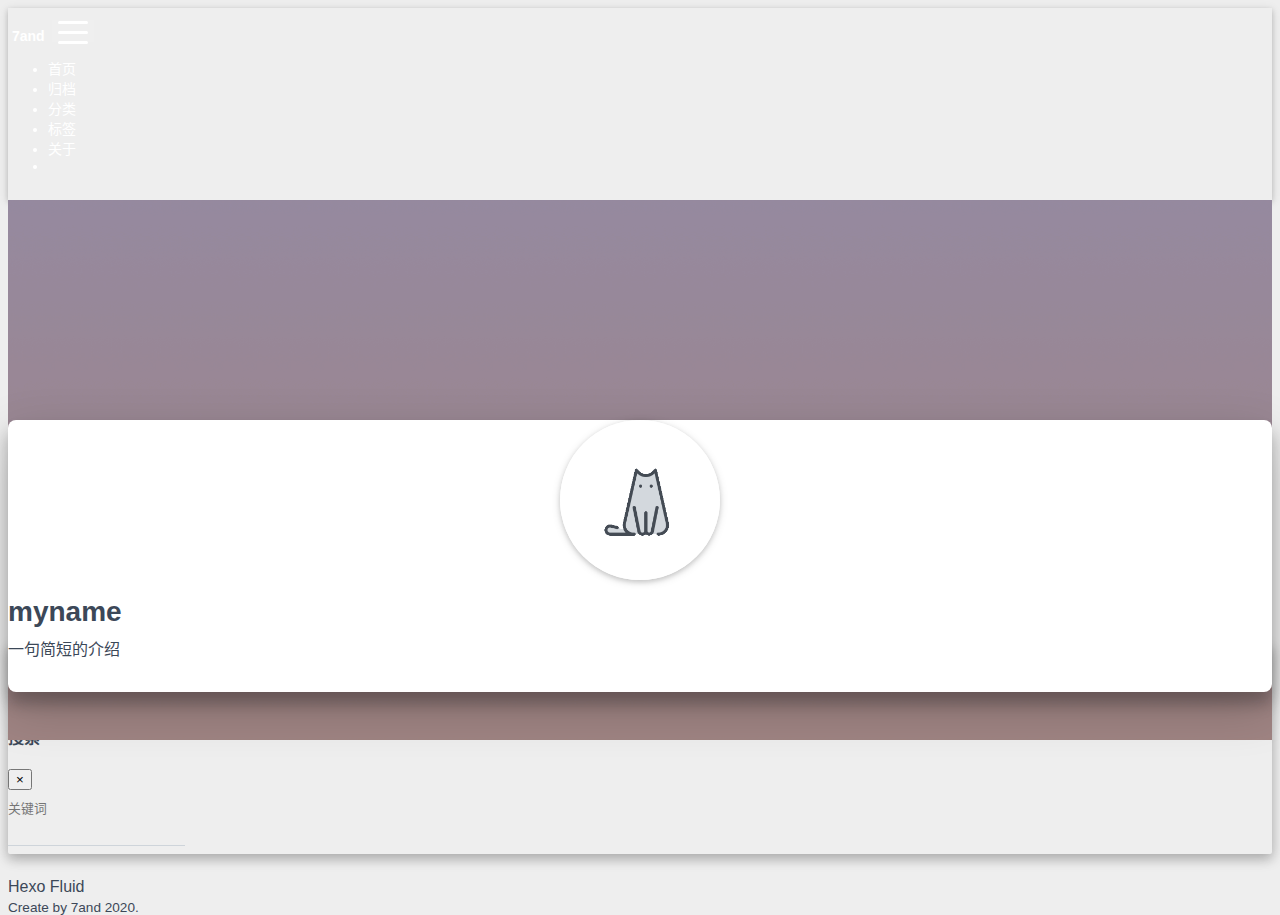
==== commit 1935a251: "Site updated: 2020-07-10 11:30:50" ====
--- a/about/index.html
+++ b/about/index.html
@@ -273,6 +273,9 @@
       <a href="https://github.com/fluid-dev/hexo-theme-fluid" target="_blank" rel="nofollow noopener">
         <span>Fluid</span></a>
     </div>
+	<div>
+		Create by 7and 2020.
+    </div>
     
 
     
